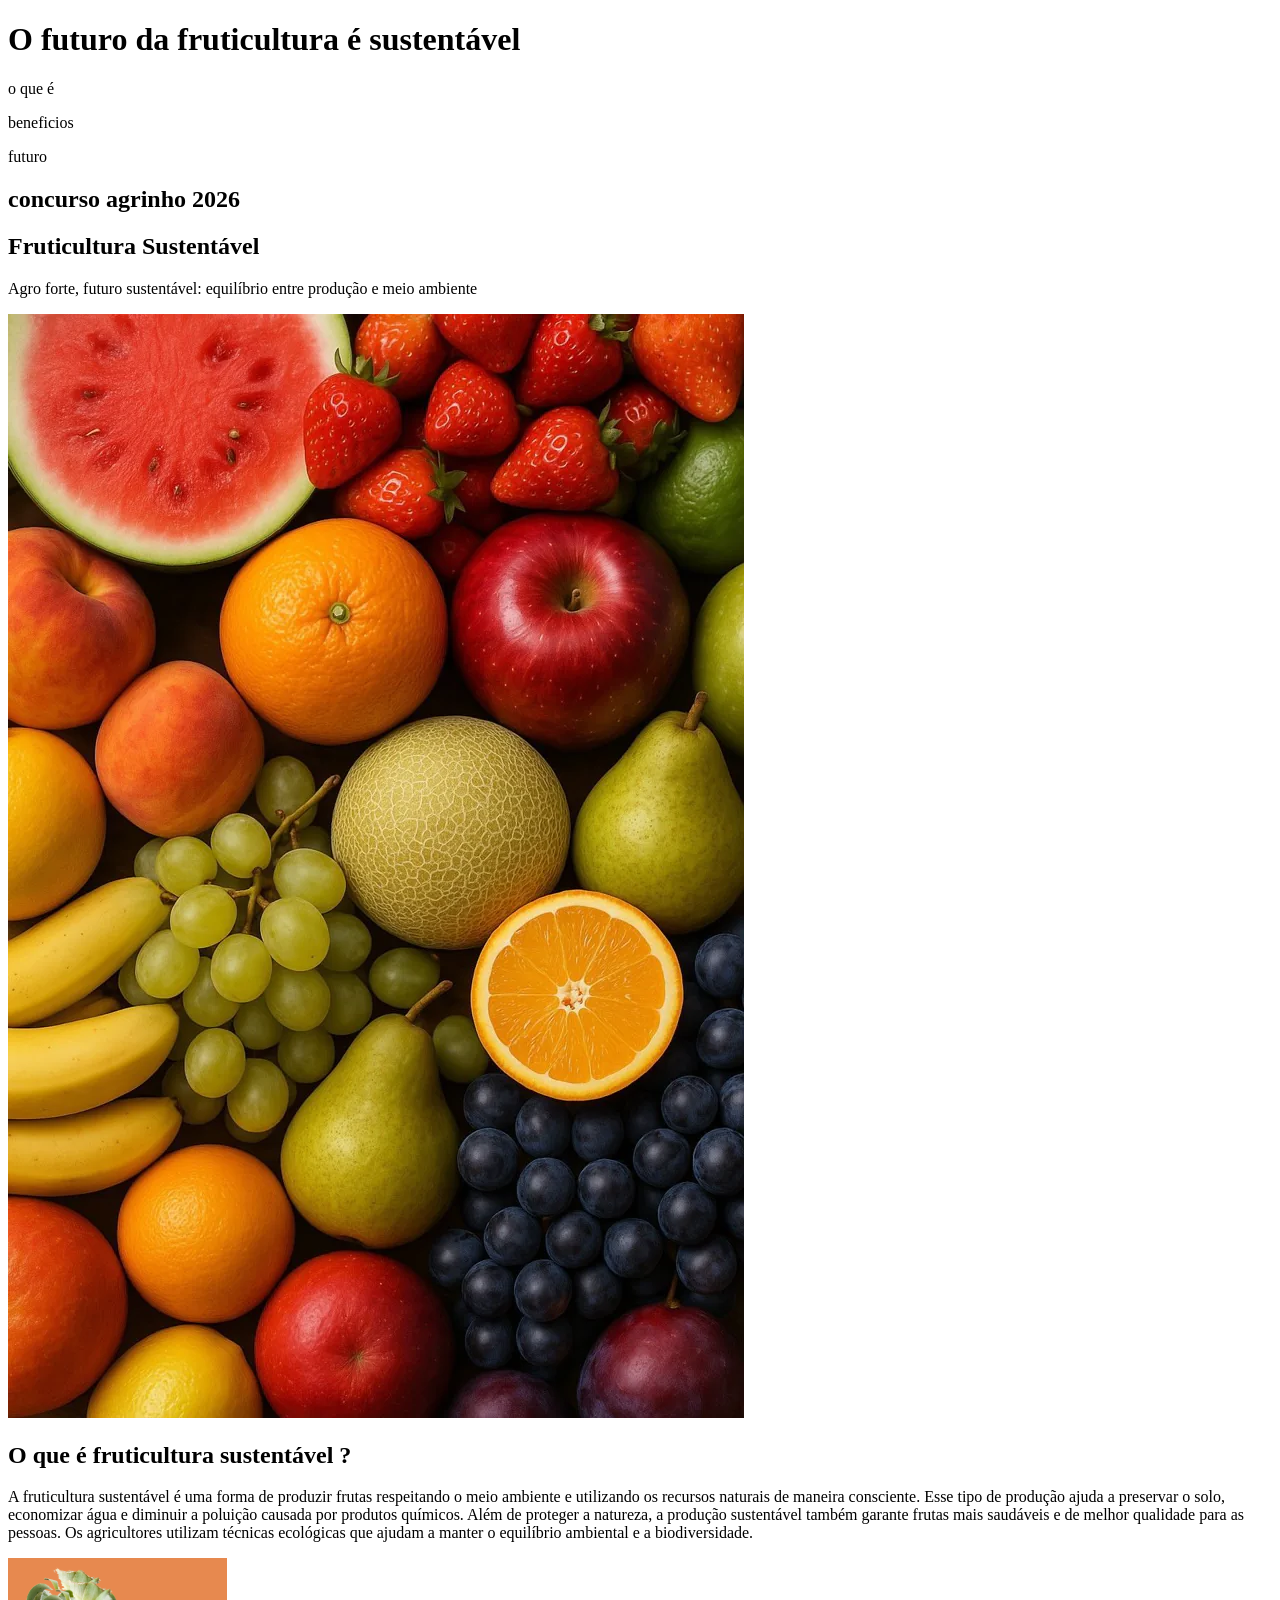
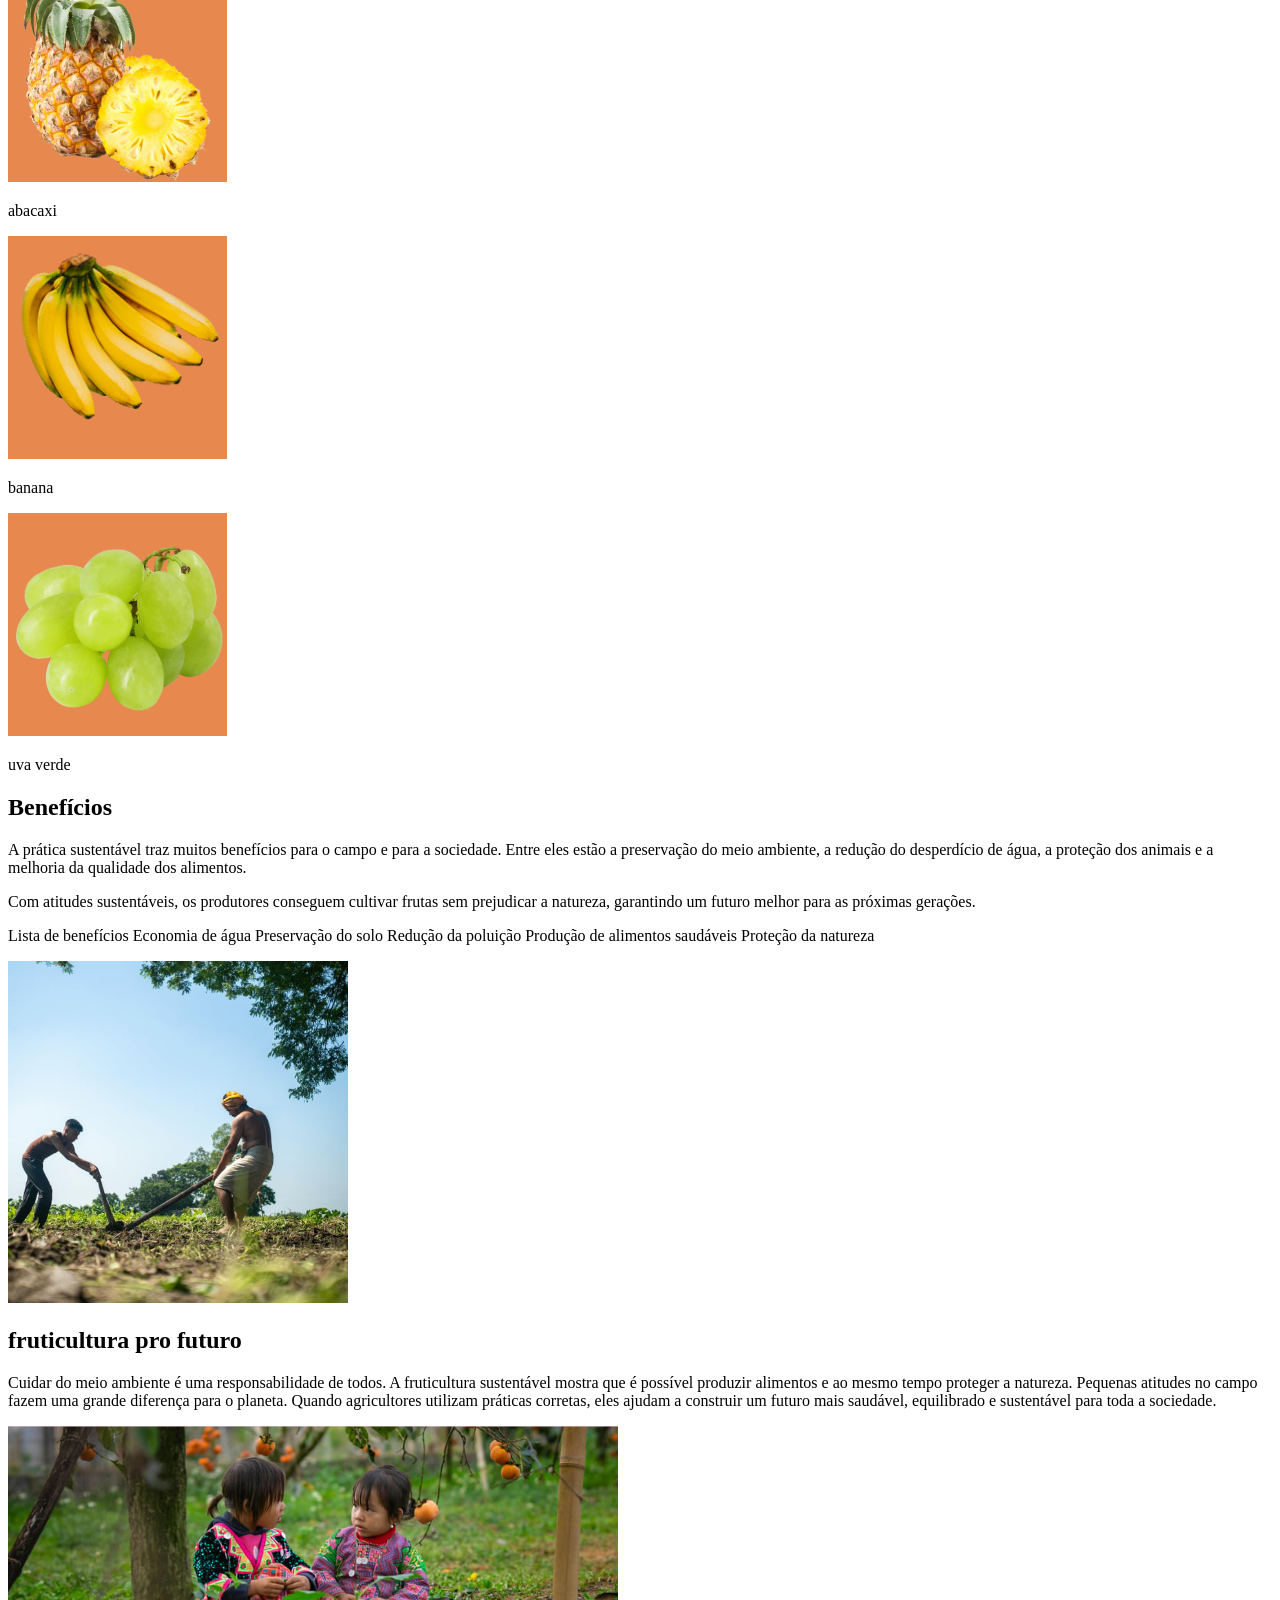
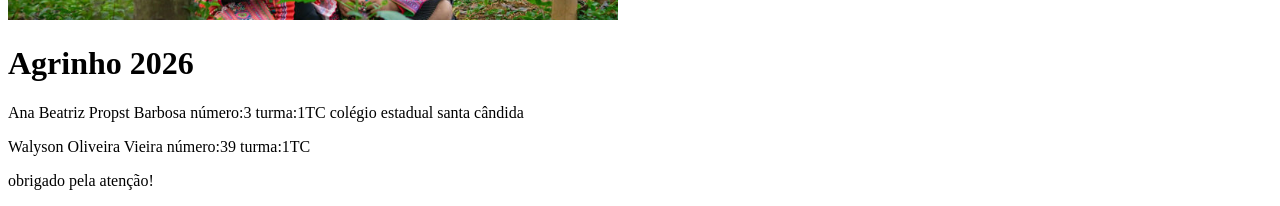
==== agrinho2026.html @ 546b7c3f "gfeujfgfui3" ====
<!DOCTYPE html>
<html lang="pt-br">

<head>
    <meta charset="UTF-8">
    <meta name="viewport" content="width=device-width, initial-scale=1.0">
    <title>Fruticultura sustentável</title>
    <link rel="stylesheet" href="agrinho.css">
</head>

<body>
    <header>
        <h1>O futuro da fruticultura é sustentável</h1>
        <p>o que é</p>
        <p>beneficios</p>
        <p>futuro</p>
    </header>
<section>
    <h1>concurso agrinho 2026</h1>
    <h1>Fruticultura Sustentável</h1>
    <p>Agro forte, futuro sustentável: equilíbrio entre produção e meio ambiente</p>
    <img src="_.webp" alt="frutas frescas">

</section>
<section>
    <h1>O que é fruticultura sustentável ?</h1>
    <p>A fruticultura sustentável é uma forma de produzir frutas respeitando o meio ambiente e utilizando os recursos
        naturais de maneira consciente. Esse tipo de produção ajuda a preservar o solo, economizar água e diminuir a
        poluição causada por produtos químicos.
        Além de proteger a natureza, a produção sustentável também garante frutas mais saudáveis e de melhor qualidade
        para as pessoas. Os agricultores utilizam técnicas ecológicas que ajudam a manter o equilíbrio ambiental e a
        biodiversidade.</p>
        <div>
            <img src="abacaxi.png" alt="ABACAXI">
            <p>abacaxi</p>
        </div>
    <img src="banana.png" alt="BANANA">
    <p>banana</p>
    <img src="uva verde.png" alt="UVA VERDE">
    <p>uva verde</p>

</section>

<section>
    <h1>Benefícios</h1>
    <p>A prática sustentável traz muitos benefícios para o campo e para a sociedade. Entre eles estão a preservação do meio ambiente, a redução do 
desperdício de água, a proteção dos animais e a
melhoria da qualidade dos alimentos.</p>
<p>Com atitudes sustentáveis, os produtores conseguem cultivar frutas sem prejudicar a natureza, garantindo um futuro melhor para as próximas gerações.</p>
<p>Lista de benefícios
Economia de água
Preservação do solo
Redução da poluição
Produção de alimentos saudáveis
Proteção da natureza</p>
<img src="trabalhadores.png" alt="trabalhadores do campo trabalhando com uma enxada">

</section>

<section>
    <h1>fruticultura pro futuro</h1>
    <p>Cuidar do meio ambiente é uma responsabilidade de todos. A fruticultura sustentável mostra que é possível
        produzir alimentos e ao mesmo tempo proteger a natureza. Pequenas atitudes
        no campo fazem uma grande diferença para o
        planeta.
        Quando agricultores utilizam práticas corretas, eles ajudam a construir um futuro mais saudável, equilibrado e
        sustentável para toda a sociedade.</p>
    <img src="meninas.png" alt="meninas se encarando num pomar de tangerina">

</section>
<footer>
    <h1>Agrinho 2026</h1>
    <p>Ana Beatriz Propst Barbosa
        número:3
        turma:1TC
        colégio estadual santa cândida</p>
    <p>Walyson Oliveira Vieira
        número:39
        turma:1TC</p>
    <p>obrigado pela atenção!</p>
    
</footer>
</body>

</html>
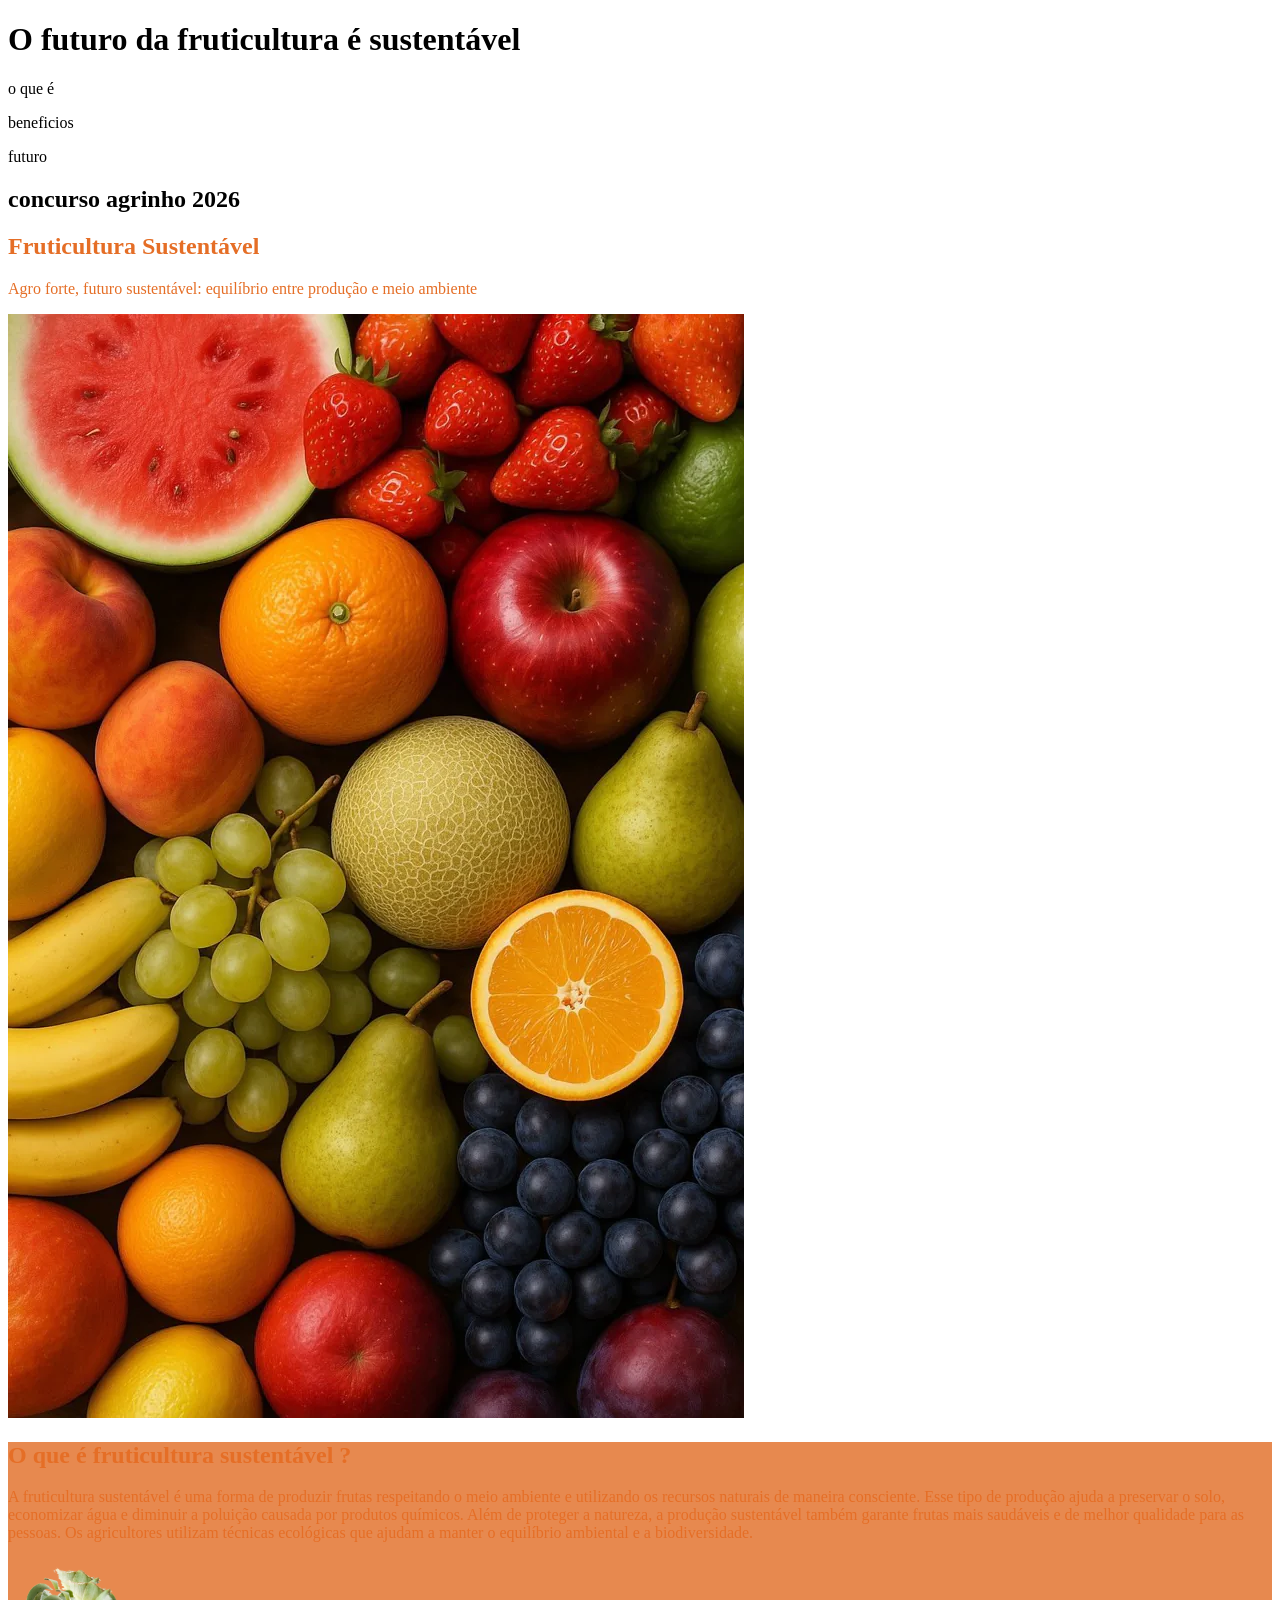
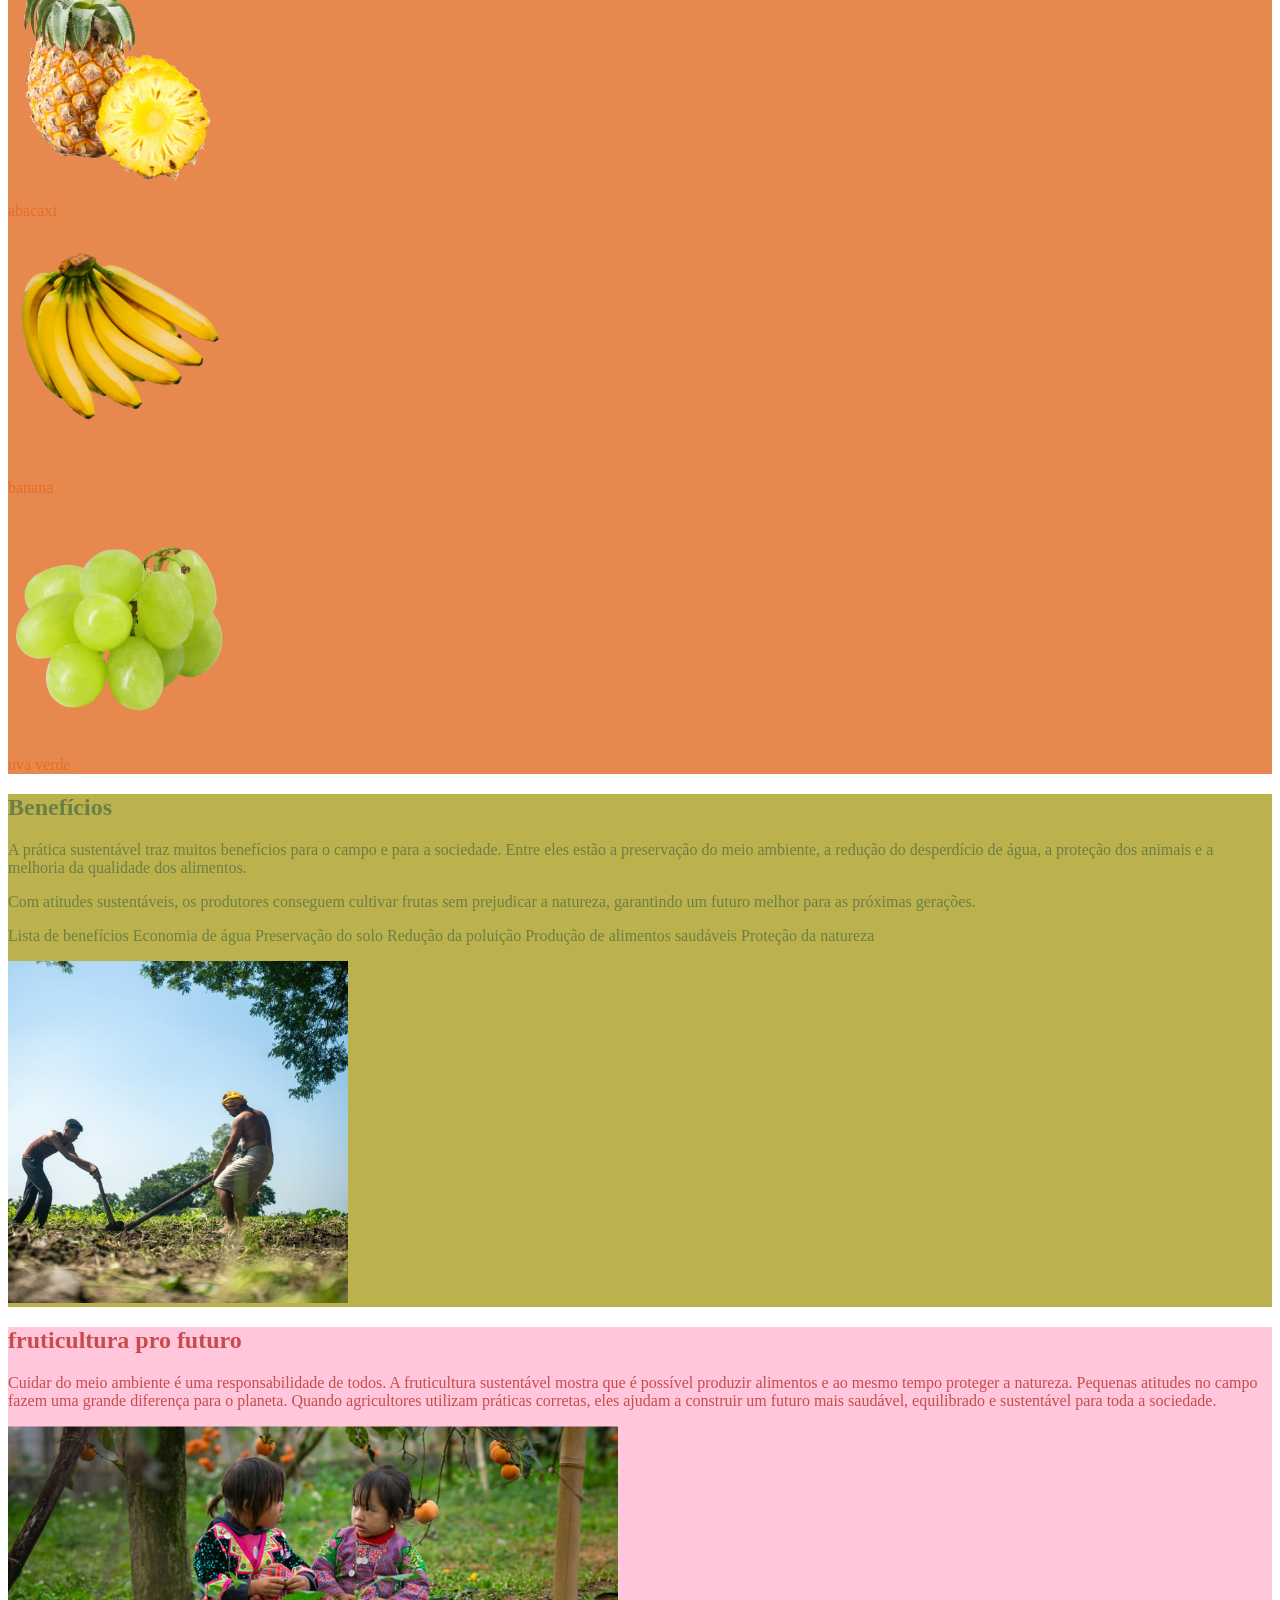
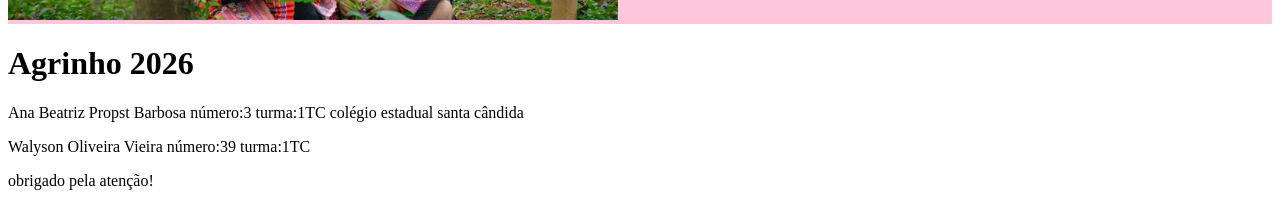
==== commit 15c6aa62: "uihbvyftc" ====
--- a/agrinho2026.html
+++ b/agrinho2026.html
@@ -17,13 +17,13 @@
     </header>
 <section>
     <h1>concurso agrinho 2026</h1>
-    <h1>Fruticultura Sustentável</h1>
-    <p>Agro forte, futuro sustentável: equilíbrio entre produção e meio ambiente</p>
+    <h1 class="laranja">Fruticultura Sustentável</h1>
+    <p class="laranja">Agro forte, futuro sustentável: equilíbrio entre produção e meio ambiente</p>
     <img src="_.webp" alt="frutas frescas">
 
 </section>
-<section>
-    <h1>O que é fruticultura sustentável ?</h1>
+<section class="laranja-sim">
+    <h1 class="laranja">  O que é fruticultura sustentável ?</h1>
     <p>A fruticultura sustentável é uma forma de produzir frutas respeitando o meio ambiente e utilizando os recursos
         naturais de maneira consciente. Esse tipo de produção ajuda a preservar o solo, economizar água e diminuir a
         poluição causada por produtos químicos.
@@ -32,16 +32,16 @@
         biodiversidade.</p>
         <div>
             <img src="abacaxi.png" alt="ABACAXI">
-            <p>abacaxi</p>
+            <p class="laranja">abacaxi</p>
         </div>
     <img src="banana.png" alt="BANANA">
-    <p>banana</p>
+    <p class="laranja">banana</p>
     <img src="uva verde.png" alt="UVA VERDE">
-    <p>uva verde</p>
+    <p class="laranja">uva verde</p>
 
 </section>
 
-<section>
+<section class="verdonho">
     <h1>Benefícios</h1>
     <p>A prática sustentável traz muitos benefícios para o campo e para a sociedade. Entre eles estão a preservação do meio ambiente, a redução do 
 desperdício de água, a proteção dos animais e a
@@ -57,8 +57,8 @@
 
 </section>
 
-<section>
-    <h1>fruticultura pro futuro</h1>
+<section class="rosa-piggy">
+    <h1 >fruticultura pro futuro</h1>
     <p>Cuidar do meio ambiente é uma responsabilidade de todos. A fruticultura sustentável mostra que é possível
         produzir alimentos e ao mesmo tempo proteger a natureza. Pequenas atitudes
         no campo fazem uma grande diferença para o
--- a/agrinho.css
+++ b/agrinho.css
@@ -0,0 +1,18 @@
+.rosa-piggy{
+    background-color:#ffc6dc ;
+    color: #c94b4b;
+    
+}
+.verdonho{
+    background-color: #bcb24d;
+    color:#6b7f46 ;
+
+}
+.laranja{
+    color: #e56e26;
+}
+
+.laranja-sim{
+    background-color: #e7894f;
+    color: #e56e26;
+}
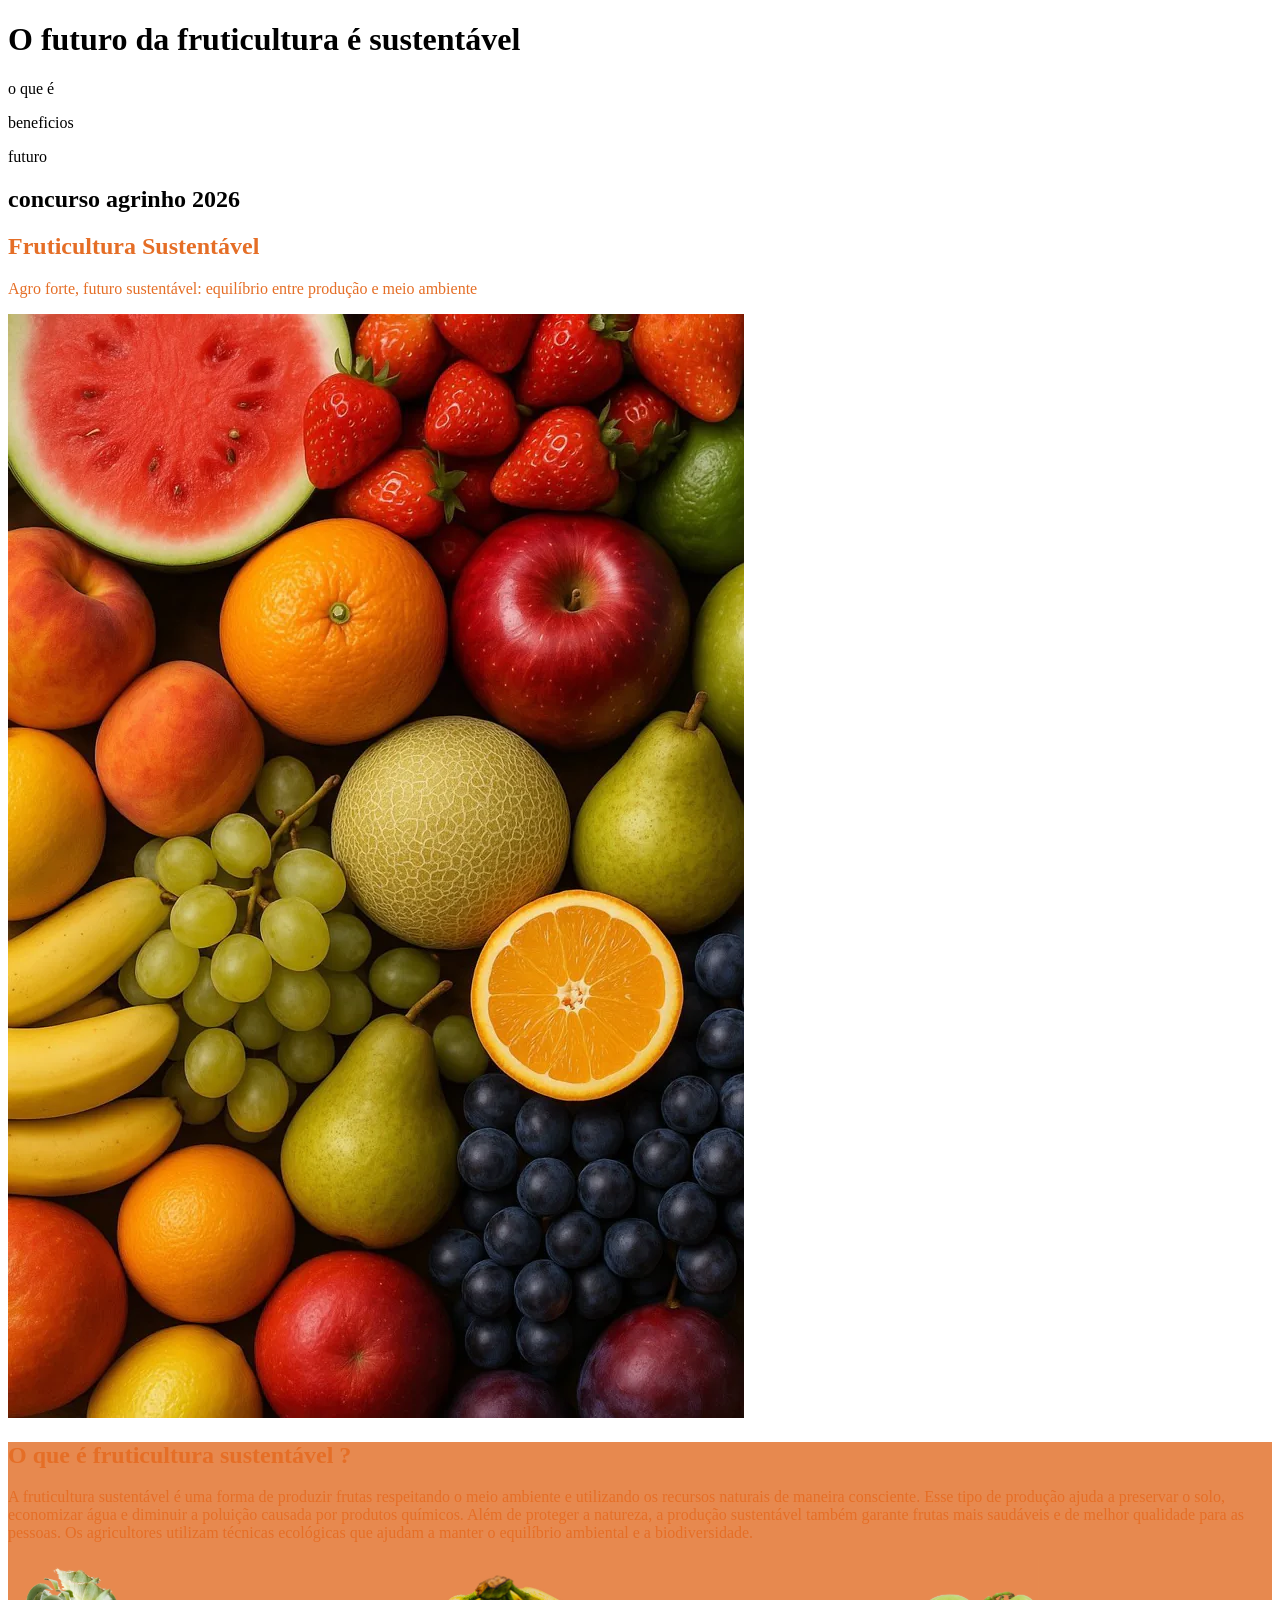
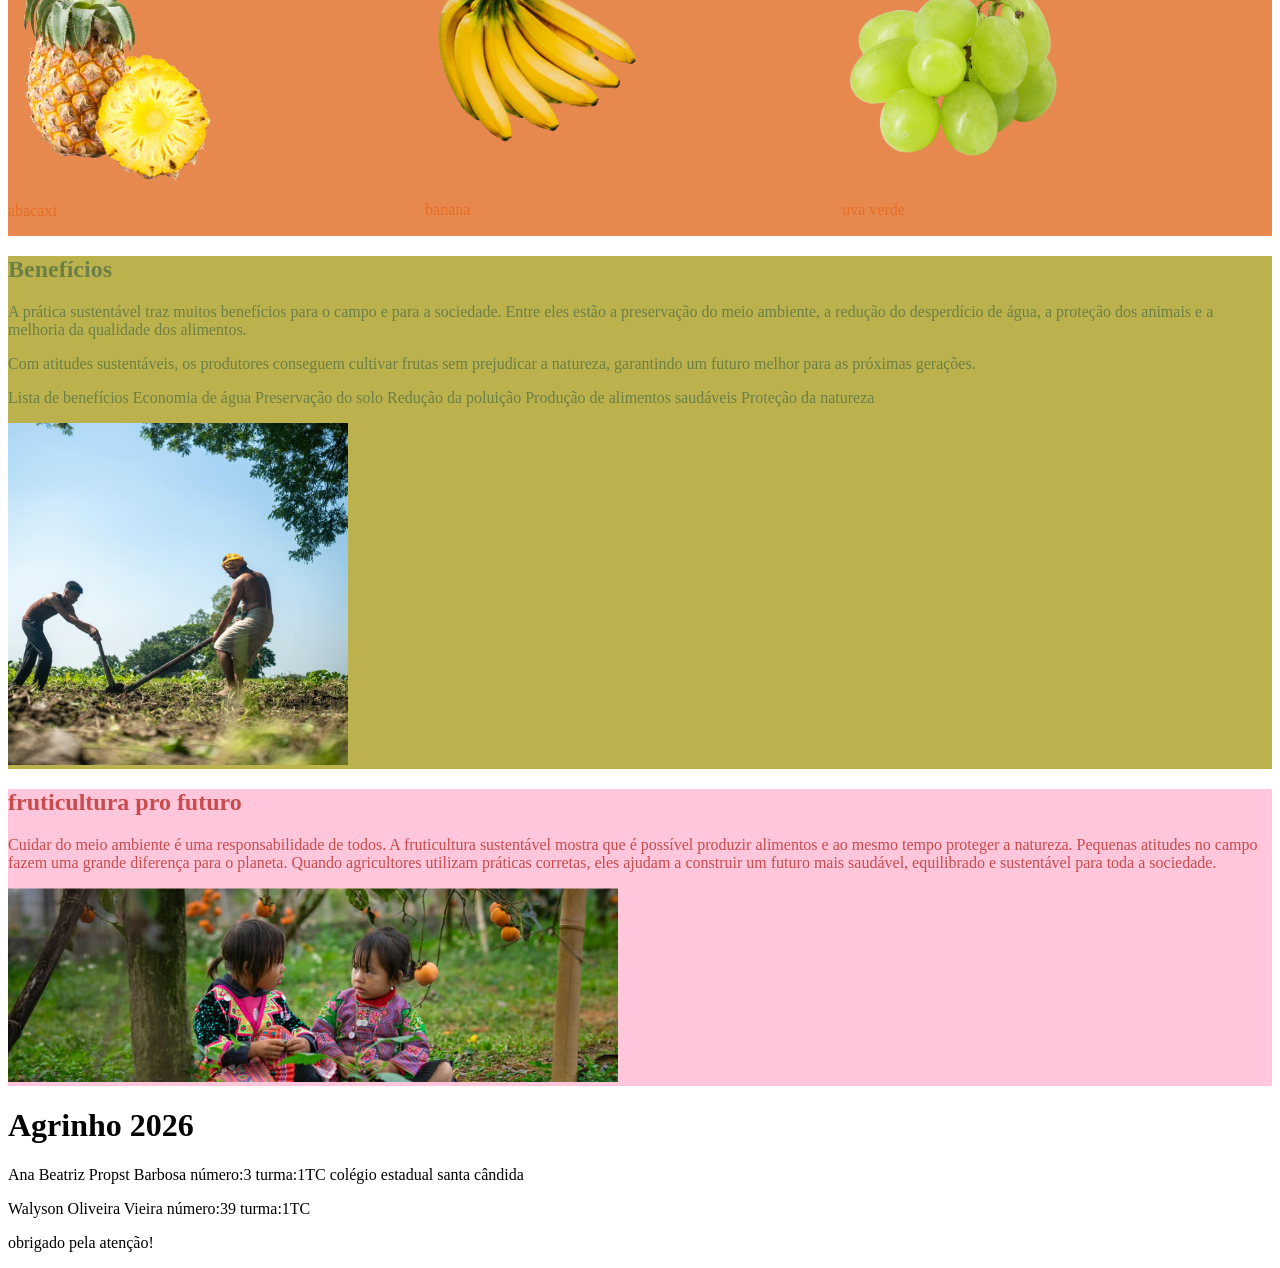
==== commit 54269562: "j,fgh,fggyjggydgctf75r7gjrghrtfhgftfgtygvgv" ====
--- a/agrinho2026.html
+++ b/agrinho2026.html
@@ -30,14 +30,21 @@
         Além de proteger a natureza, a produção sustentável também garante frutas mais saudáveis e de melhor qualidade
         para as pessoas. Os agricultores utilizam técnicas ecológicas que ajudam a manter o equilíbrio ambiental e a
         biodiversidade.</p>
-        <div>
-            <img src="abacaxi.png" alt="ABACAXI">
-            <p class="laranja">abacaxi</p>
-        </div>
-    <img src="banana.png" alt="BANANA">
-    <p class="laranja">banana</p>
-    <img src="uva verde.png" alt="UVA VERDE">
-    <p class="laranja">uva verde</p>
+<div class="frutas">
+
+    <div>
+        <img src="abacaxi.png" alt="ABACAXI">
+        <p class="laranja">abacaxi</p>
+    </div>
+    <div>
+        <img src="banana.png" alt="BANANA">
+        <p class="laranja">banana</p>
+    </div>
+    <div>
+        <img src="uva verde.png" alt="UVA VERDE">
+        <p class="laranja">uva verde</p>
+    </div>
+</div>
 
 </section>
 
--- a/agrinho.css
+++ b/agrinho.css
@@ -15,4 +15,10 @@
 .laranja-sim{
     background-color: #e7894f;
     color: #e56e26;
+}
+
+
+.frutas{
+    display: grid;
+    grid-template-columns: 33% 33% 33%;
 }
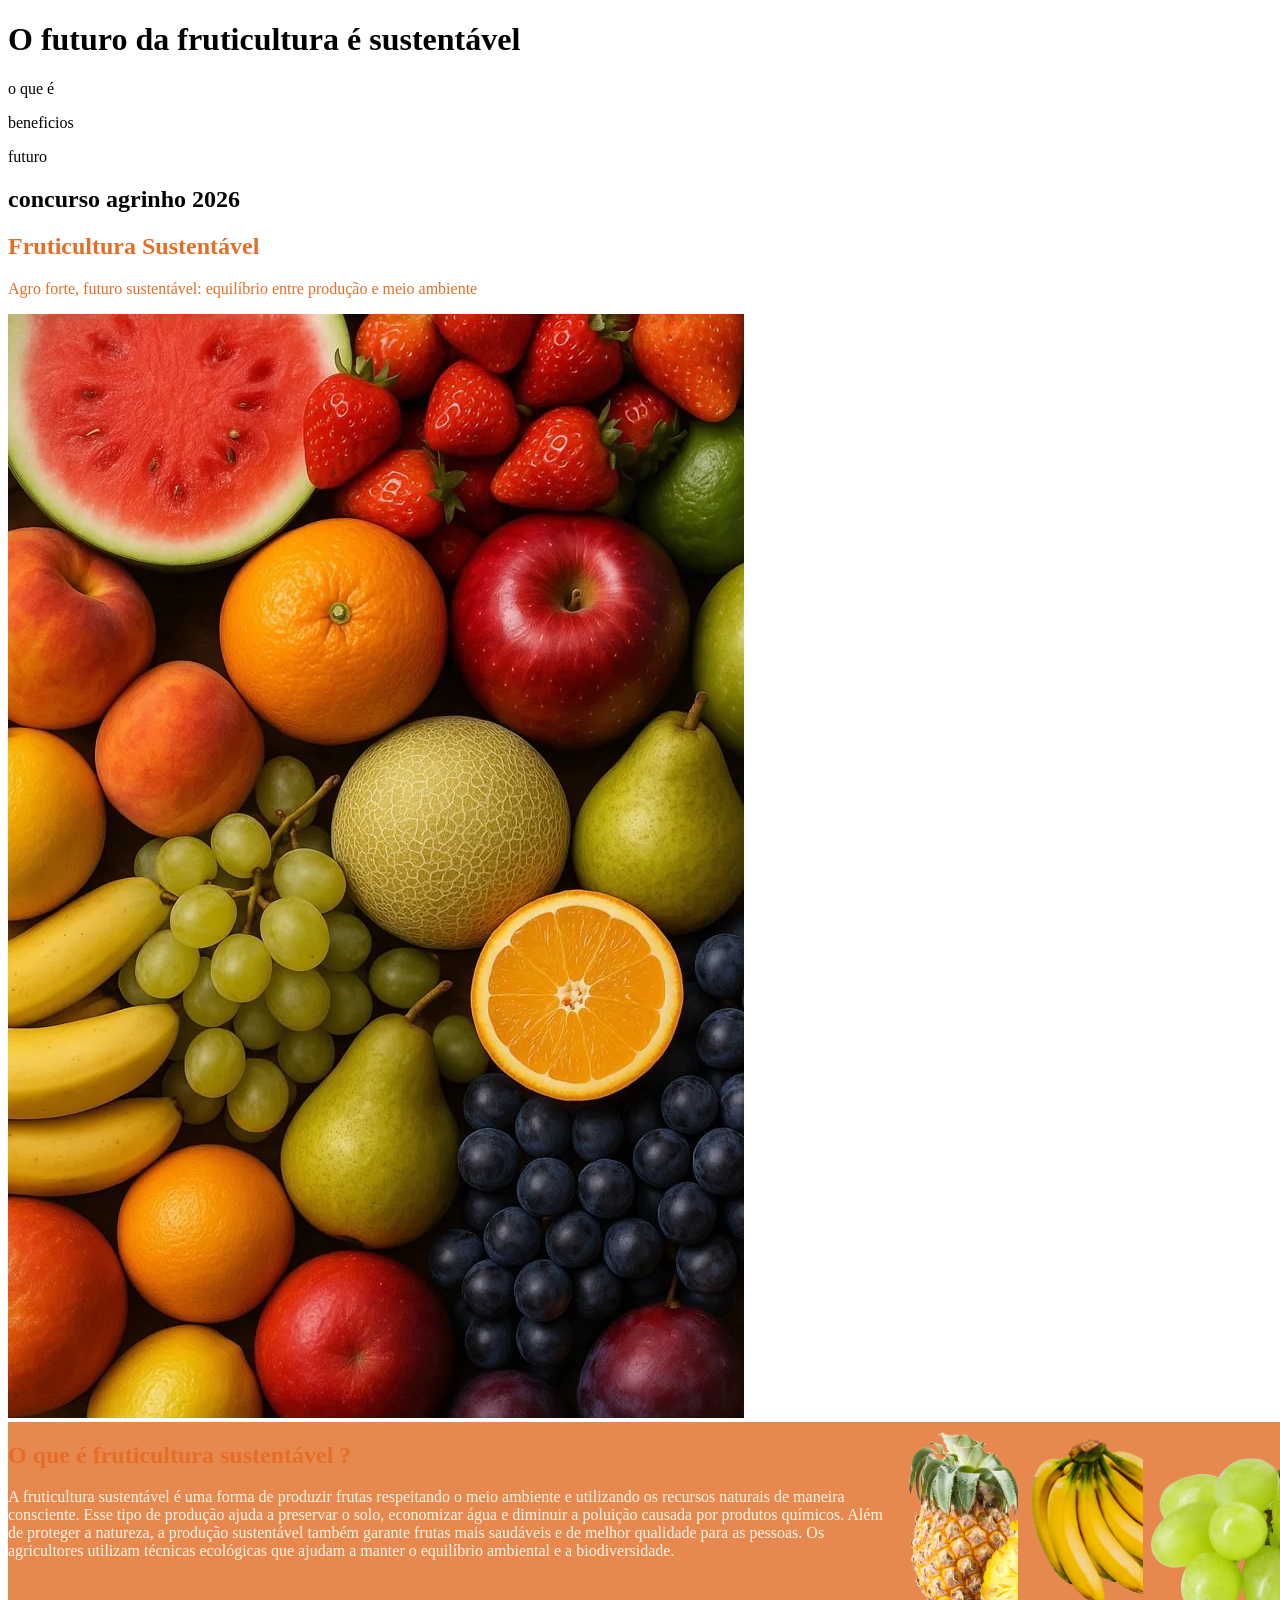
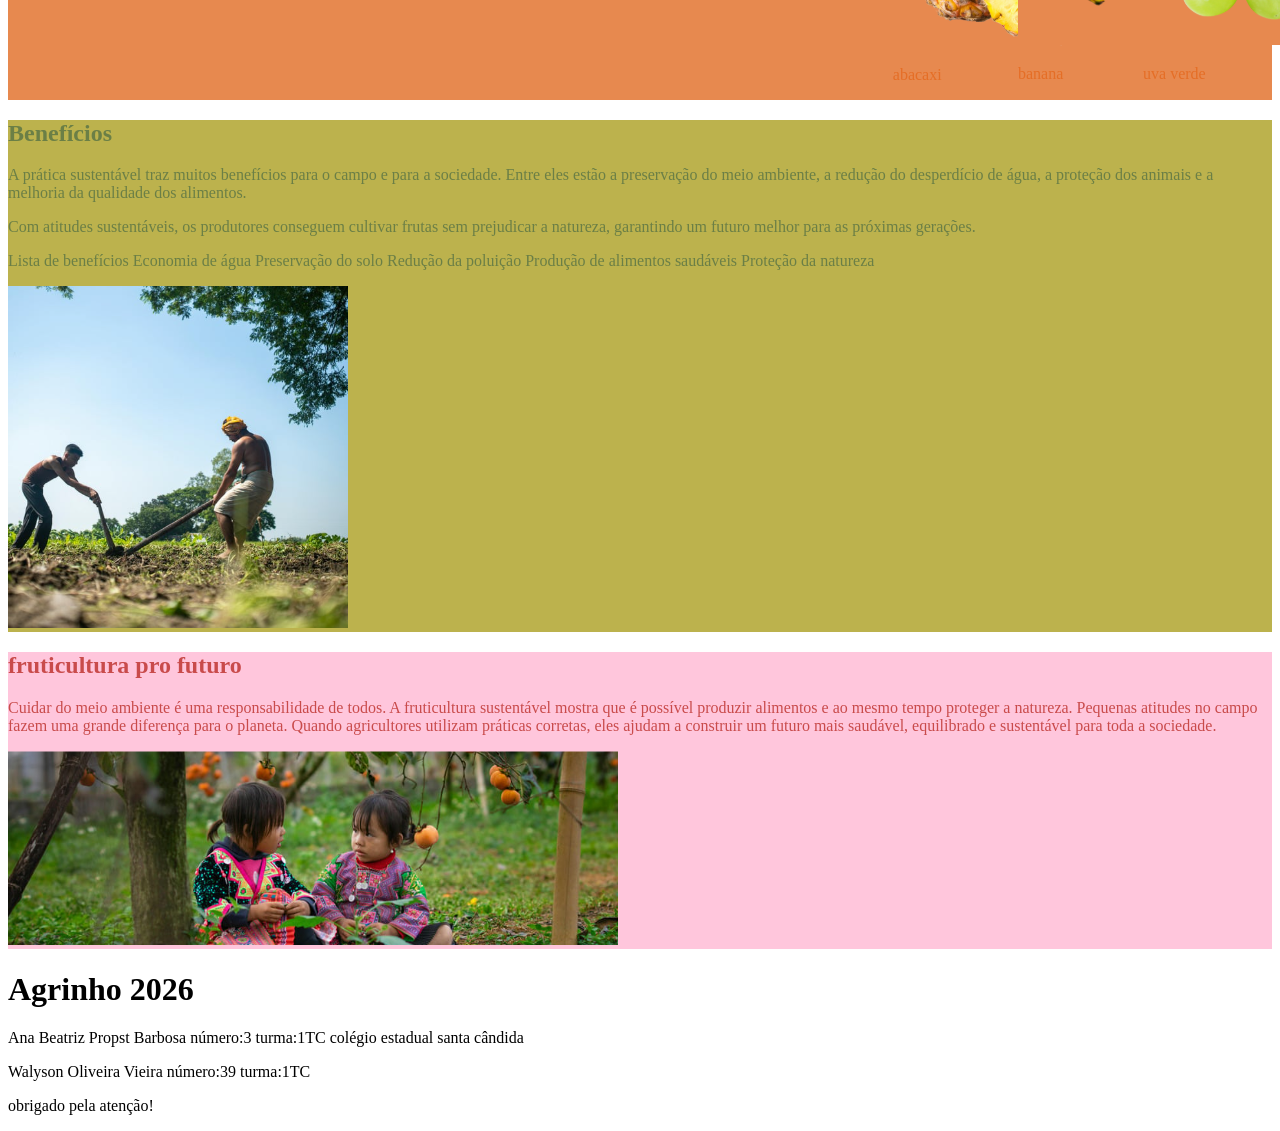
==== commit ab29ab3c: "s" ====
--- a/agrinho2026.html
+++ b/agrinho2026.html
@@ -23,13 +23,16 @@
 
 </section>
 <section class="laranja-sim">
-    <h1 class="laranja">  O que é fruticultura sustentável ?</h1>
-    <p>A fruticultura sustentável é uma forma de produzir frutas respeitando o meio ambiente e utilizando os recursos
-        naturais de maneira consciente. Esse tipo de produção ajuda a preservar o solo, economizar água e diminuir a
-        poluição causada por produtos químicos.
-        Além de proteger a natureza, a produção sustentável também garante frutas mais saudáveis e de melhor qualidade
-        para as pessoas. Os agricultores utilizam técnicas ecológicas que ajudam a manter o equilíbrio ambiental e a
-        biodiversidade.</p>
+    <div>
+        <h1 class="laranja">  O que é fruticultura sustentável ?</h1>
+        <p>A fruticultura sustentável é uma forma de produzir frutas respeitando o meio ambiente e utilizando os recursos
+            naturais de maneira consciente. Esse tipo de produção ajuda a preservar o solo, economizar água e diminuir a
+            poluição causada por produtos químicos.
+            Além de proteger a natureza, a produção sustentável também garante frutas mais saudáveis e de melhor qualidade
+            para as pessoas. Os agricultores utilizam técnicas ecológicas que ajudam a manter o equilíbrio ambiental e a
+            biodiversidade.</p>
+
+    </div>
 <div class="frutas">
 
     <div>
--- a/agrinho.css
+++ b/agrinho.css
@@ -14,7 +14,9 @@
 
 .laranja-sim{
     background-color: #e7894f;
-    color: #e56e26;
+    color: #fff6ea;
+    display: grid;
+    grid-template-columns: 70% 30%;
 }
 
 
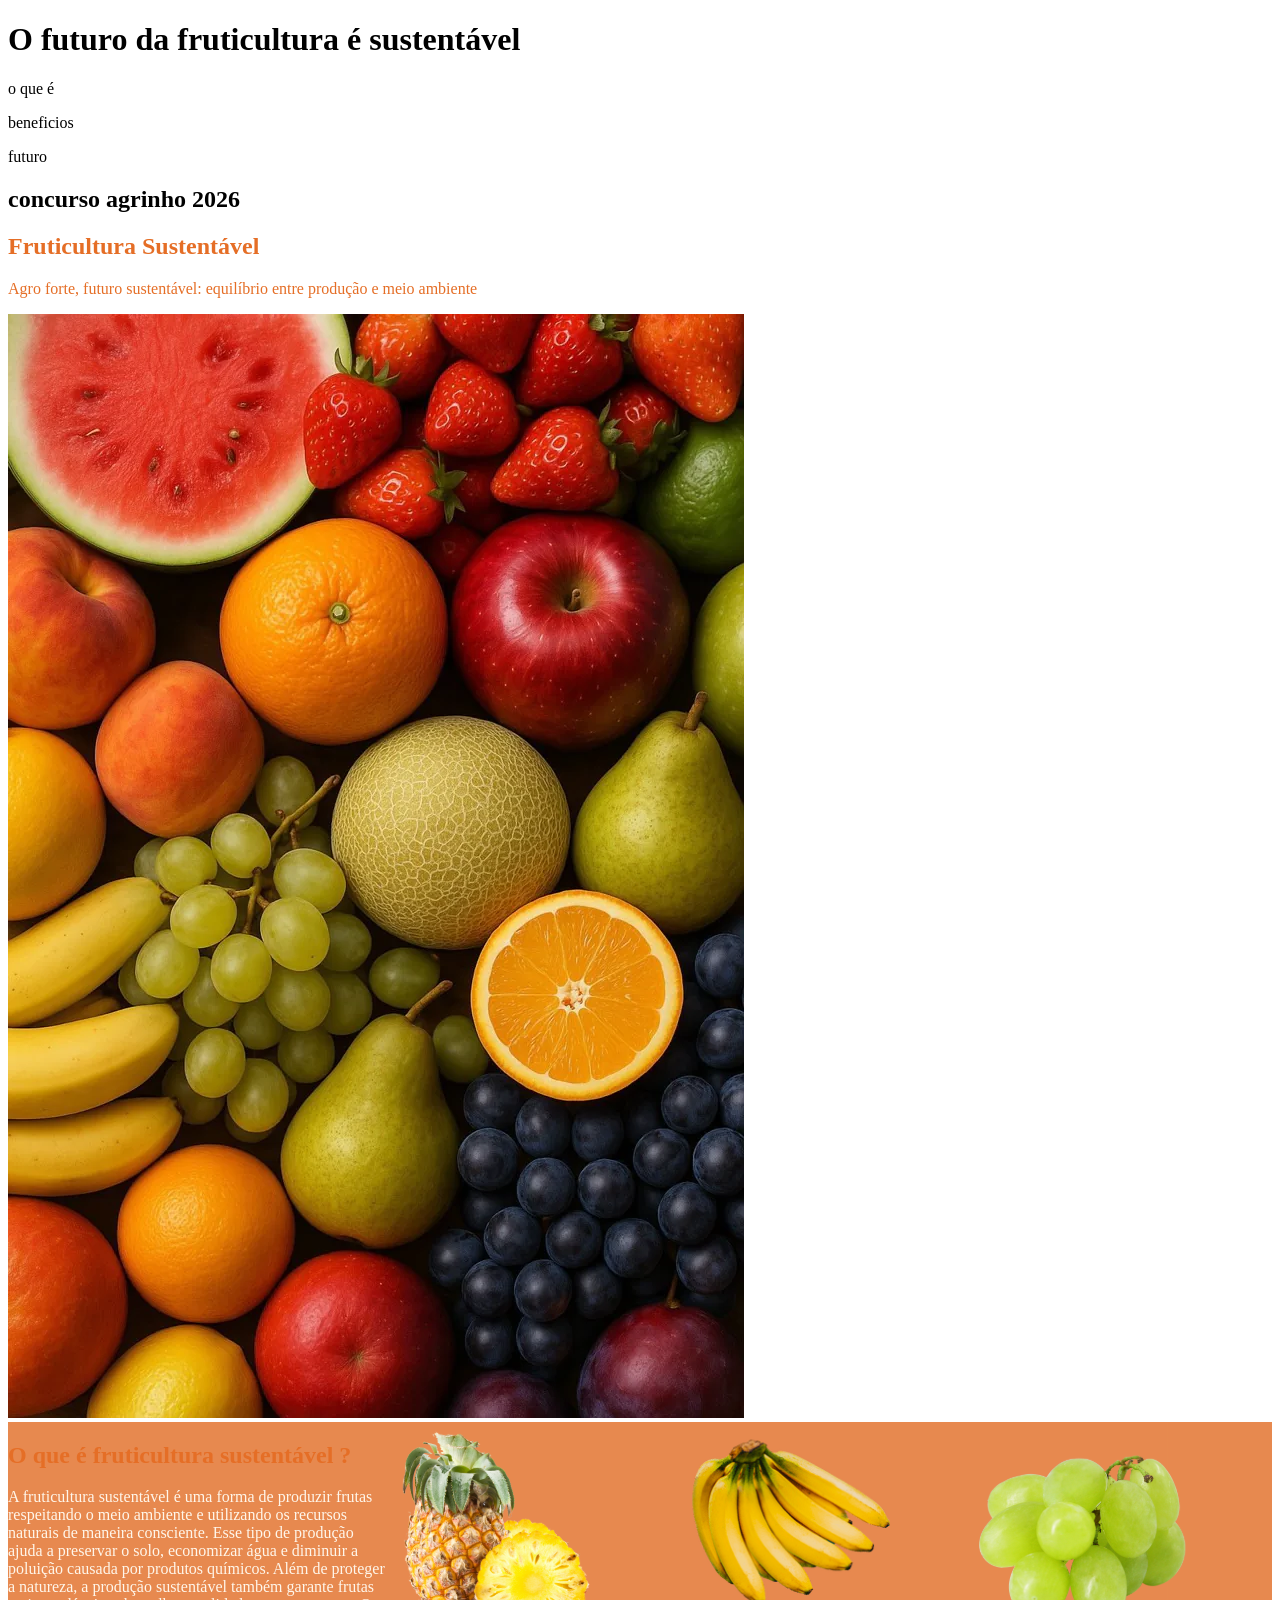
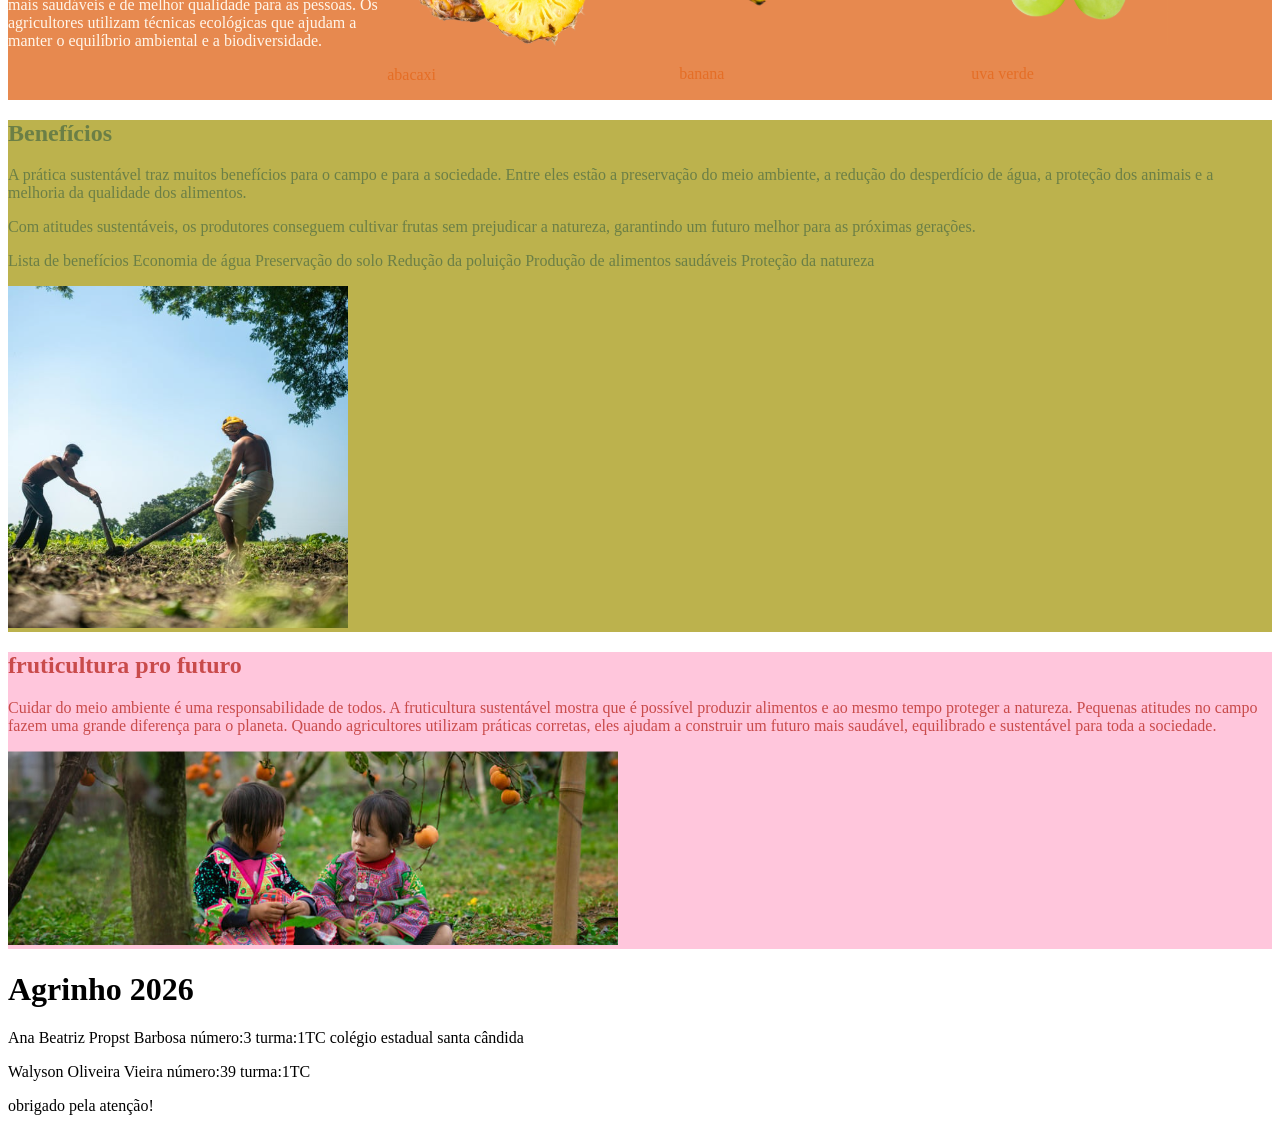
==== commit 3a23634f: "cdtytyyyfy" ====
--- a/agrinho2026.html
+++ b/agrinho2026.html
@@ -15,7 +15,7 @@
         <p>beneficios</p>
         <p>futuro</p>
     </header>
-<section>
+<section class="capa">
     <h1>concurso agrinho 2026</h1>
     <h1 class="laranja">Fruticultura Sustentável</h1>
     <p class="laranja">Agro forte, futuro sustentável: equilíbrio entre produção e meio ambiente</p>
--- a/agrinho.css
+++ b/agrinho.css
@@ -16,7 +16,7 @@
     background-color: #e7894f;
     color: #fff6ea;
     display: grid;
-    grid-template-columns: 70% 30%;
+    grid-template-columns: 30% 70%;
 }
 
 
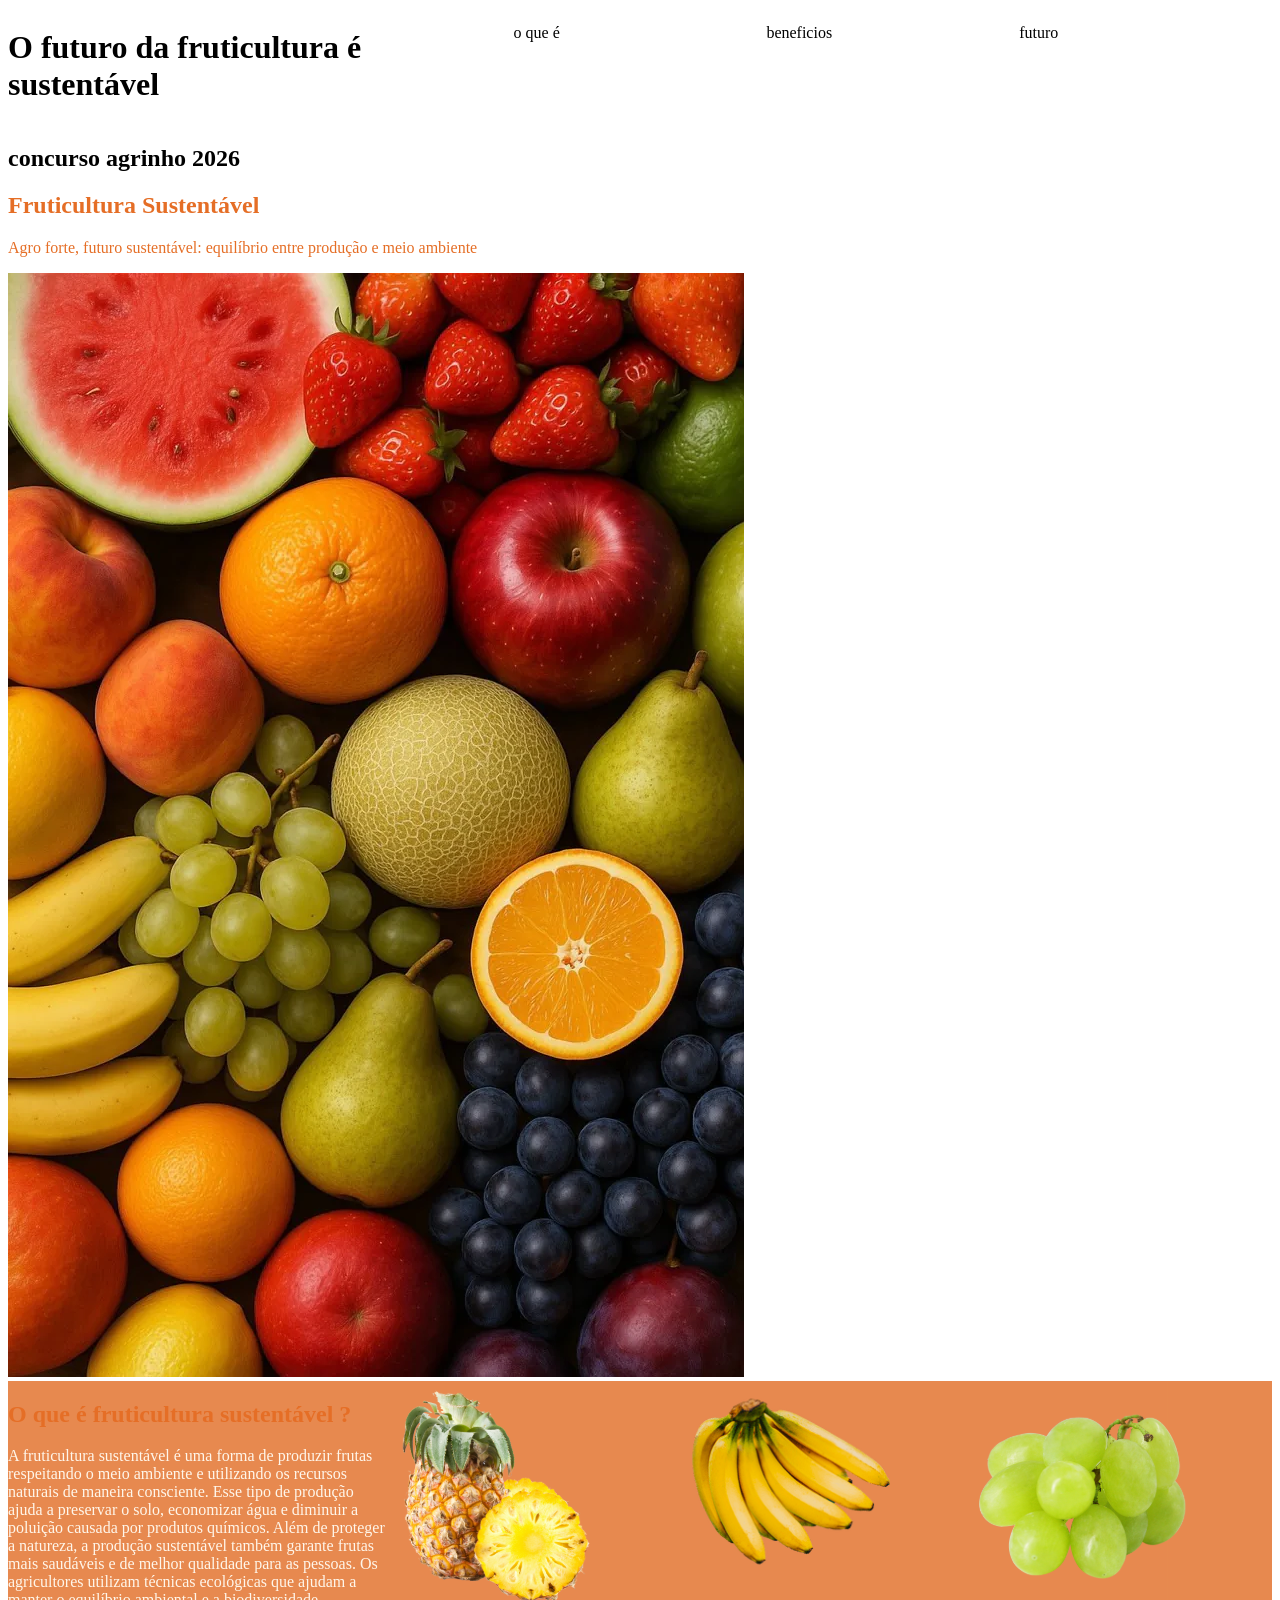
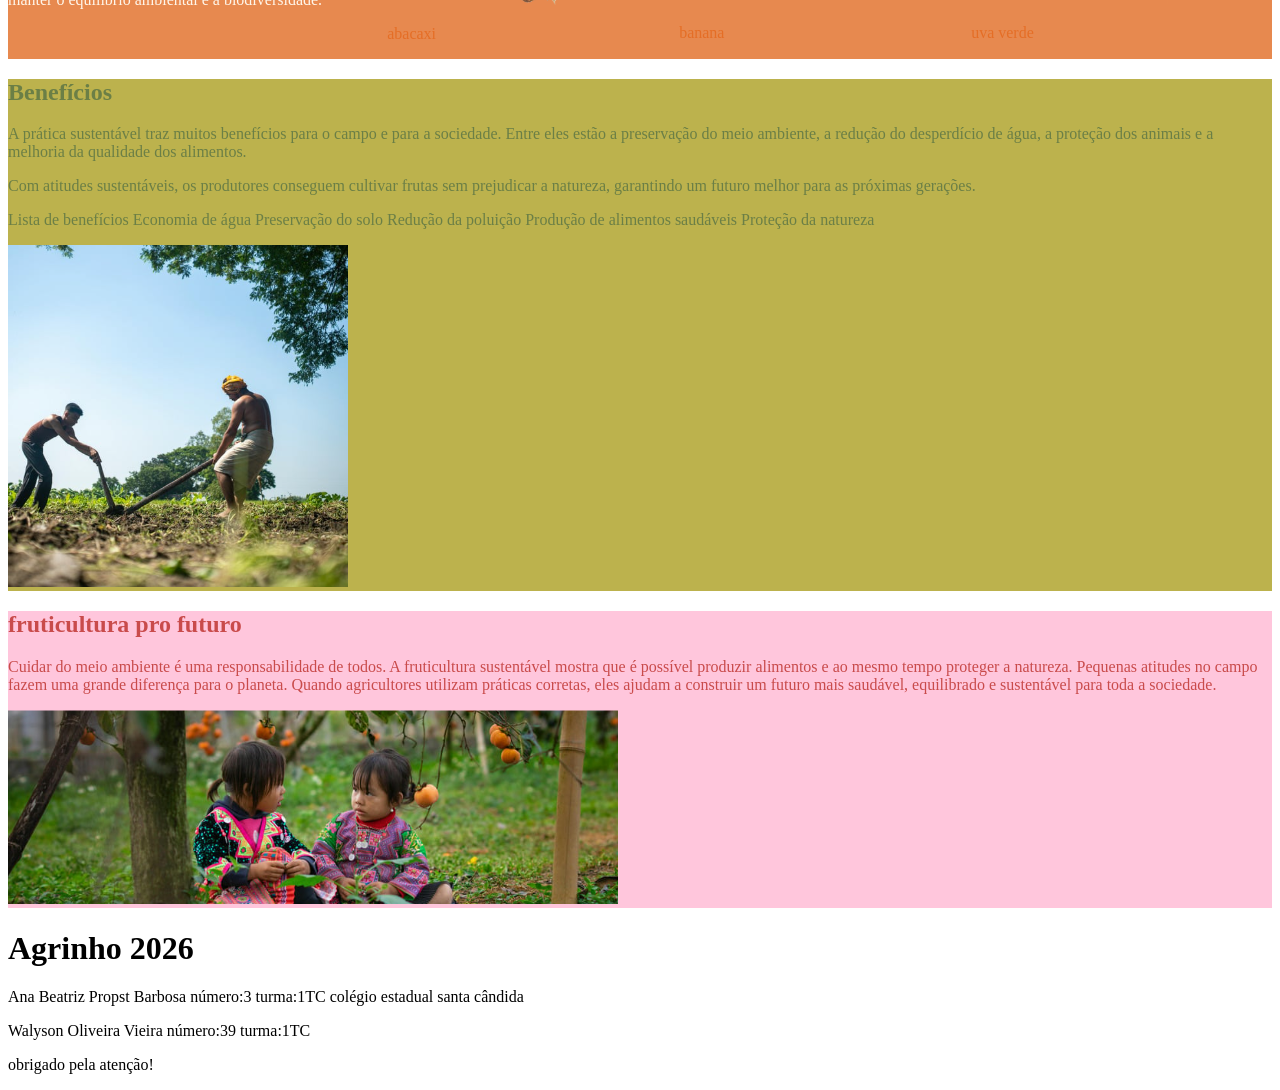
==== commit ccc748a8: "d" ====
--- a/agrinho2026.html
+++ b/agrinho2026.html
@@ -15,7 +15,7 @@
         <p>beneficios</p>
         <p>futuro</p>
     </header>
-<section class="capa">
+<section class="capa"> 
     <h1>concurso agrinho 2026</h1>
     <h1 class="laranja">Fruticultura Sustentável</h1>
     <p class="laranja">Agro forte, futuro sustentável: equilíbrio entre produção e meio ambiente</p>
--- a/agrinho.css
+++ b/agrinho.css
@@ -23,4 +23,9 @@
 .frutas{
     display: grid;
     grid-template-columns: 33% 33% 33%;
+}
+
+header{
+display: grid;
+    grid-template-columns: 40% 20% 20% 20%;
 }
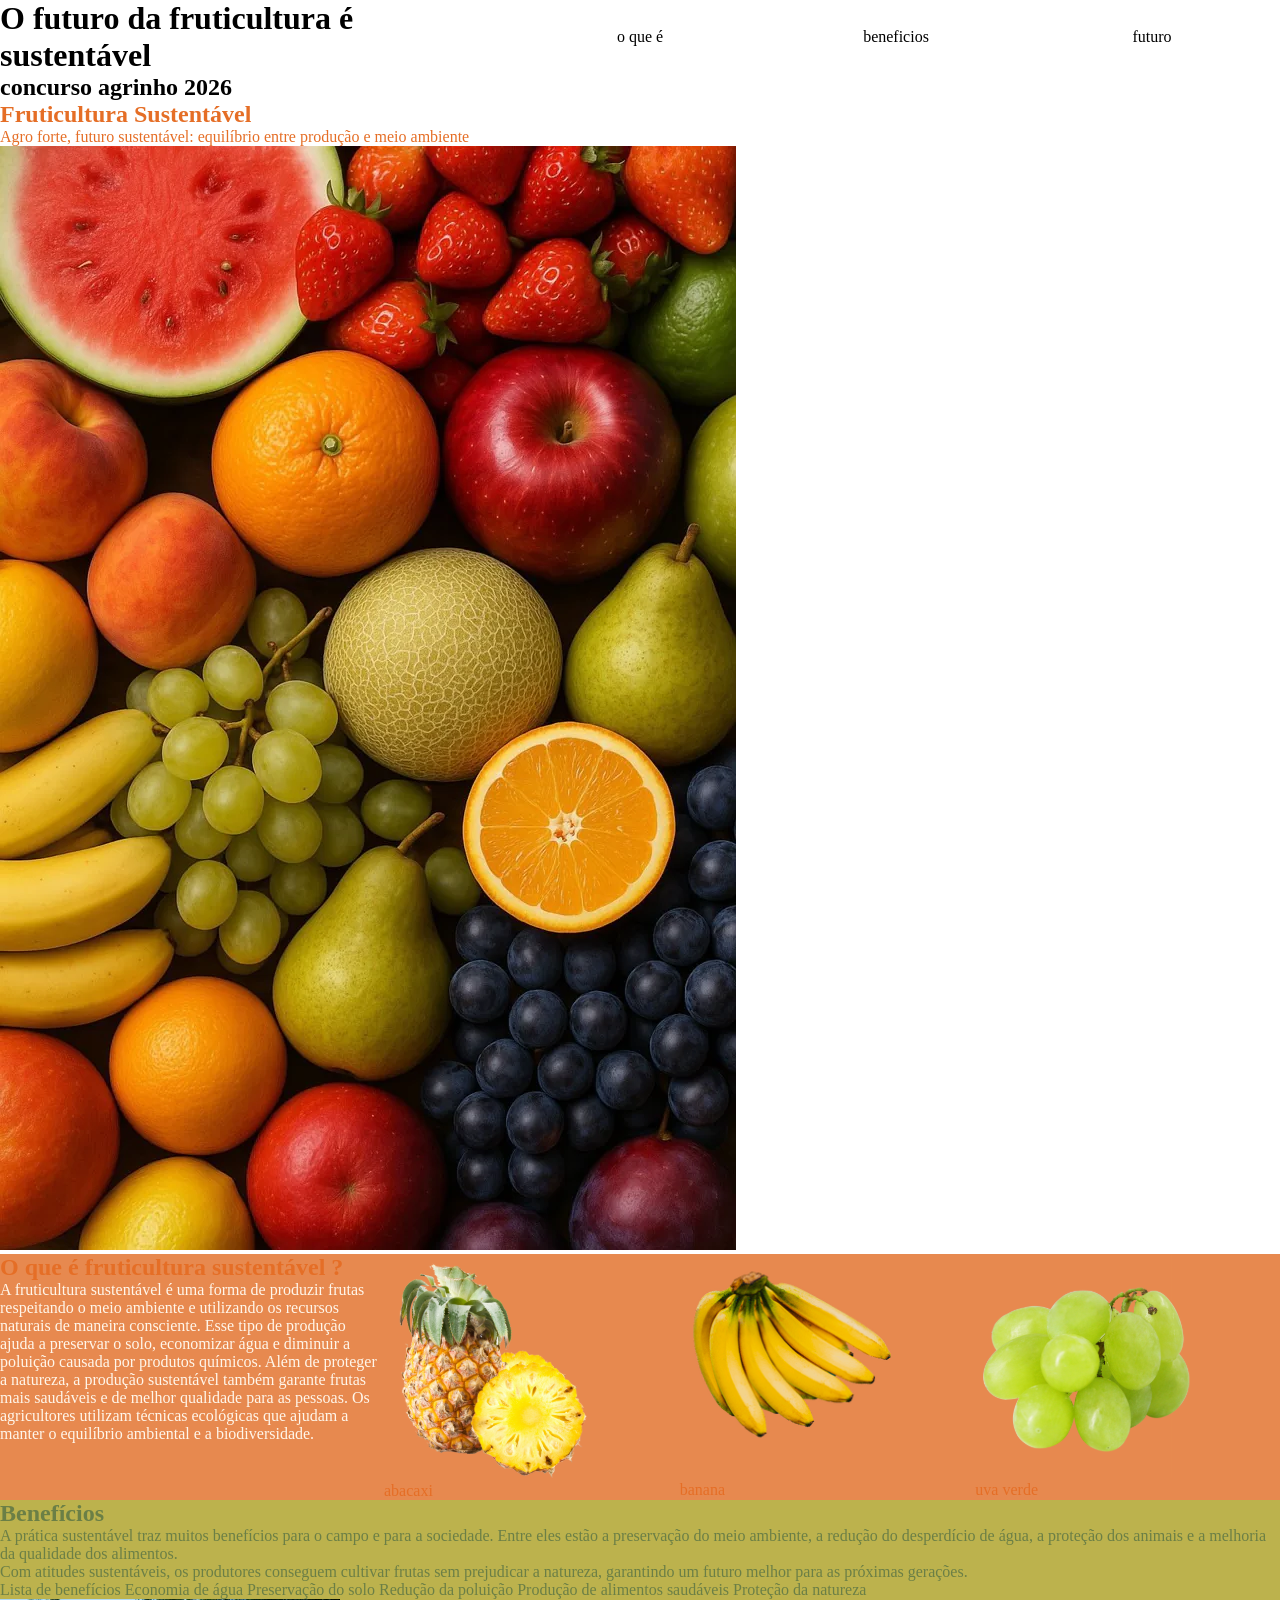
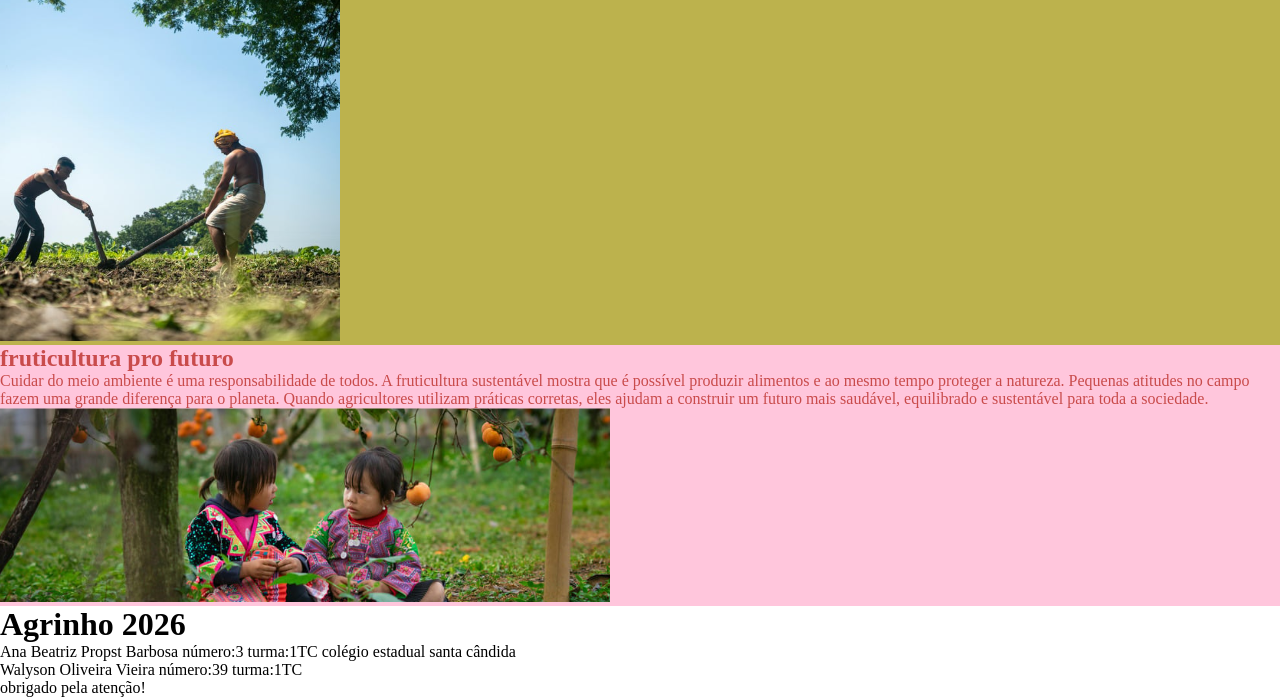
==== commit 392d589f: "vb ngvccgvhj" ====
--- a/agrinho2026.html
+++ b/agrinho2026.html
@@ -15,11 +15,15 @@
         <p>beneficios</p>
         <p>futuro</p>
     </header>
-<section class="capa"> 
-    <h1>concurso agrinho 2026</h1>
-    <h1 class="laranja">Fruticultura Sustentável</h1>
-    <p class="laranja">Agro forte, futuro sustentável: equilíbrio entre produção e meio ambiente</p>
-    <img src="_.webp" alt="frutas frescas">
+<section class="capa">
+    <div>
+
+        <h1>concurso agrinho 2026</h1>
+        <h1 class="laranja">Fruticultura Sustentável</h1>
+        <p class="laranja">Agro forte, futuro sustentável: equilíbrio entre produção e meio ambiente</p>
+        <img src="_.webp" alt="frutas frescas">
+
+    </div>
 
 </section>
 <section class="laranja-sim">
--- a/agrinho.css
+++ b/agrinho.css
@@ -1,3 +1,6 @@
+*{
+    margin: 0;
+}
 .rosa-piggy{
     background-color:#ffc6dc ;
     color: #c94b4b;
@@ -25,7 +28,18 @@
     grid-template-columns: 33% 33% 33%;
 }
 
+
+.capa{
+display: grid;
+    grid-template-columns: 55% 45%;
+
+}
 header{
 display: grid;
     grid-template-columns: 40% 20% 20% 20%;
-}+    align-items: center;
+    justify-items: center;
+
+}
+
+
